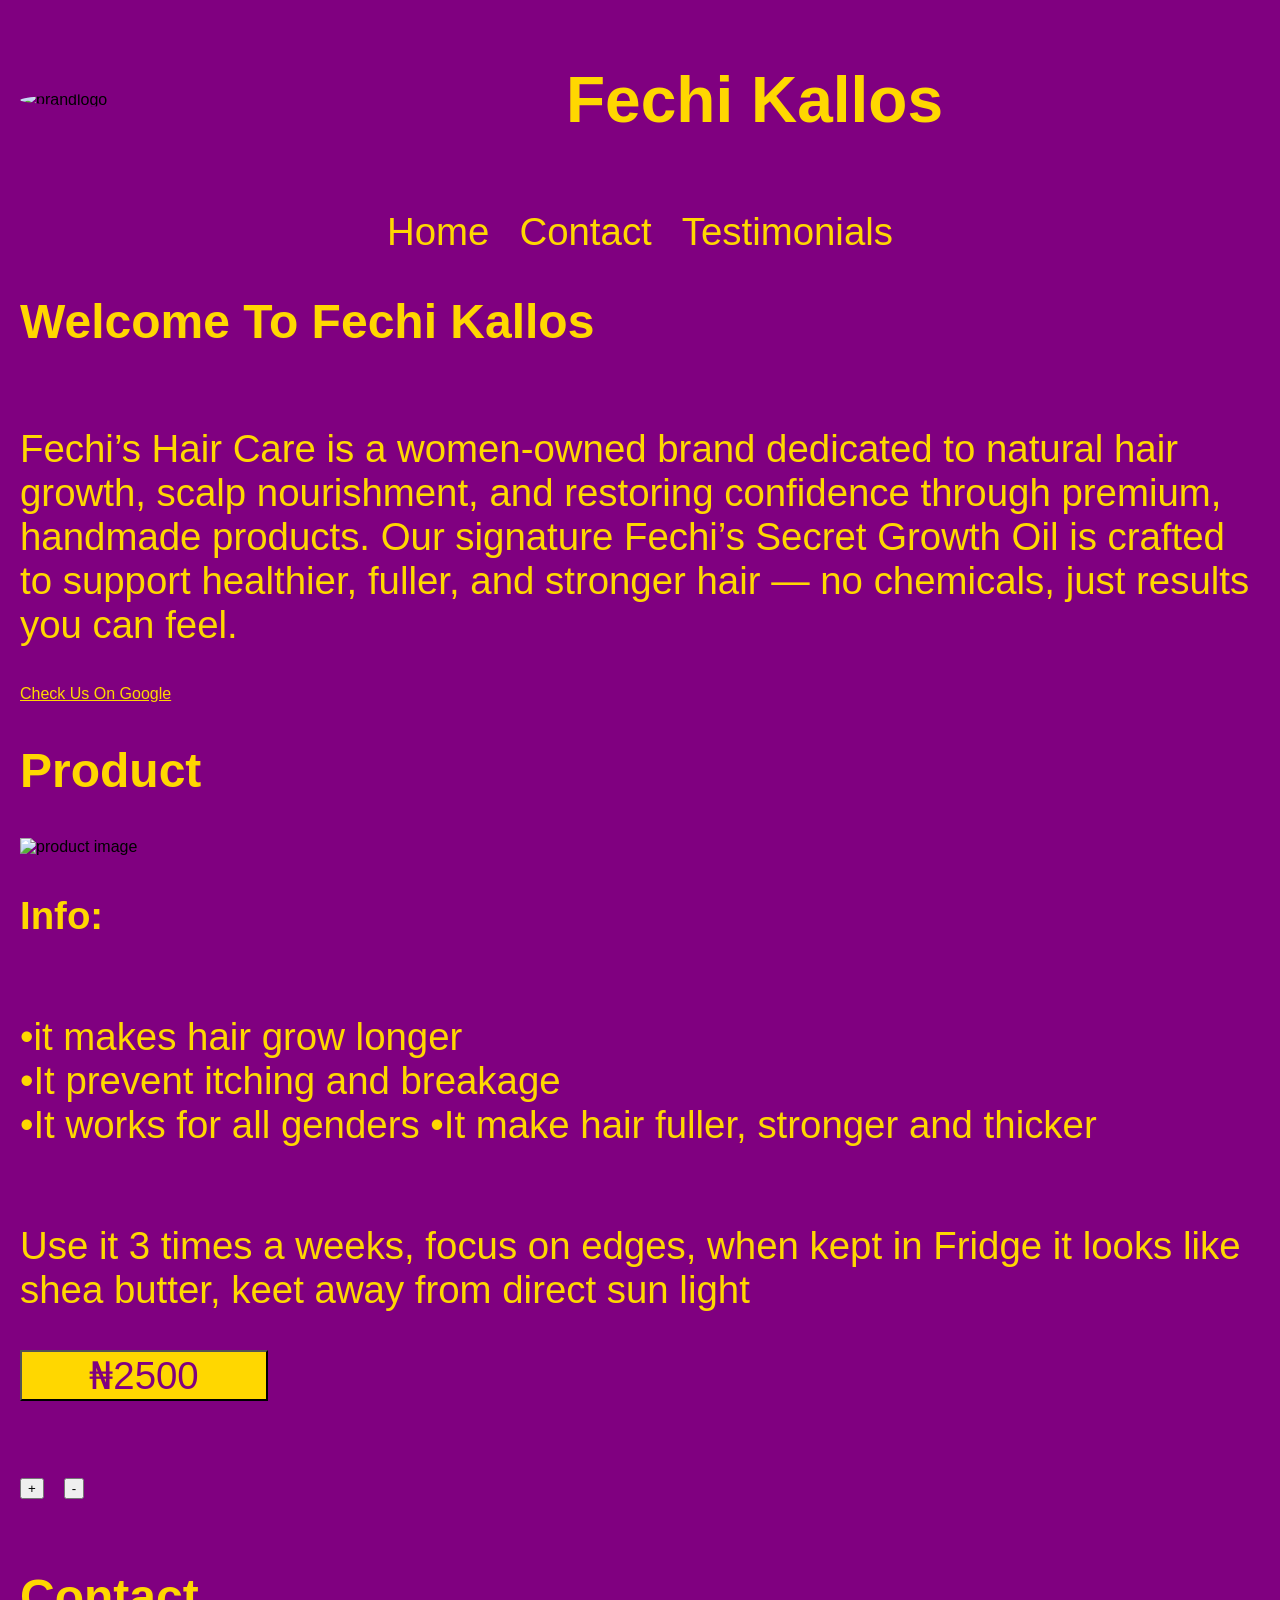
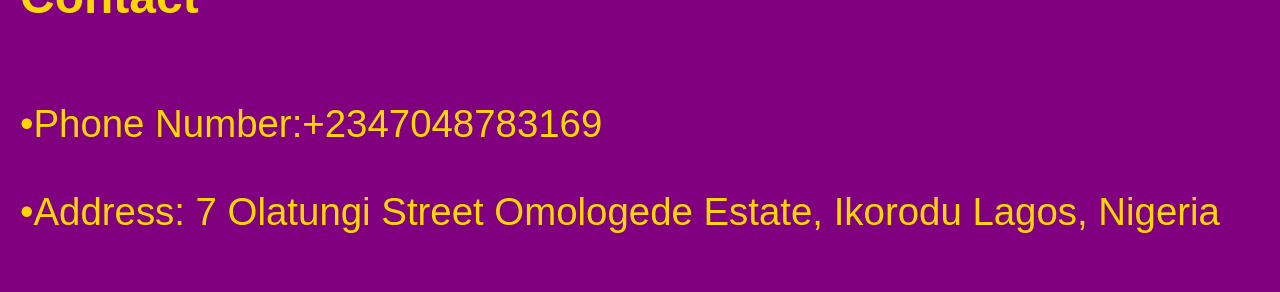
==== index.html @ eecfd059 "Add files via upload" ====
<!DOCTYPE html>
<html>
    <head>
      <meta charset="UTF-8">
  <!-- The line is the most important for fitting content to phone screens -->
      <meta name="viewport" content="width=device-width,initial-scale=1.0">
        <title>Fechi Kallos Website</title>
       <!-- Links the separate CSS file below -->
  <link rel="stylesheet" href="style.css">
    </head>
    <body>
<div>
 <img src="IMG_20260409_173901_140.png" 
 alt="brandlogo"
 id="brandlogo-img">
  <h1>Fechi Kallos</h1>
  </div>
<nav>
  <a href="#About">Home</a>
  <a href="#Contact">Contact</a>
<a href="Testimonials.html">Testimonials</a>
</nav>
  
<h2 id="About">Welcome To Fechi Kallos</h2>
   <p>Fechi’s Hair Care is a women-owned brand dedicated to natural hair growth, scalp nourishment, and restoring confidence through premium, handmade products. Our signature Fechi’s Secret Growth Oil is crafted to support healthier, fuller, and stronger hair — no chemicals, just results you can feel.</p>
  <a href="https://g.co/kgs/Y2X2KqG" id="google-link">Check Us On Google</a> 
  
  <h2>Product</h2>
  <img src="IMG-20260510-WA0000.jpg" alt="product image" id="img-oil">
  <b><p>Info:</p></b>
  <p>•it makes hair grow longer
  <br>•It prevent itching and breakage
 <br> •It works for all genders
  •It make hair fuller, stronger and thicker</p>
  <p>Use it 3 times a weeks, focus on edges, when kept in Fridge it looks like shea butter, keet away from direct sun light</p>
  <button id="priceBtn">₦2500</button>
  <p></p>
<div>
 <button>+</button> <button>-</button>
 </div>
  <h2 id="Contact">Contact</h2>
  <p>•Phone Number:+2347048783169<br></br>•Address: 7 Olatungi Street 
  Omologede Estate, Ikorodu Lagos, Nigeria </p>
  <div id="payout-panel">
<iframe 
src="https://docs.google.com/forms/d/e/1FAIpQLSe7KmICO0rqfkZSxJ-38DhjBRVx1mEO7PUrT4BZwB6rzuxoqQ/viewform?usp=publish-editor"
width="100%"
height="500"
frameborder="0">
</iframe>

</div>
<script src="script.js"></script>
  </body>
</html>
---- style.css ----
body{
  background-color:purple;
  font-family: Sans-Serif;
  padding:20px;
  margin:0;
  display:flex;
  flex-direction:column;}

#brandlogo-img{
  width:40%;
  margin-right:30px;
  height:20%;
  border-radius:50%;
}
div{
  display:flex;
  align-items:center;
  gap:20px;
  margin-bottom:30px;
}
h1{
  font-size: clamp(2rem, 5vw, 5rem);
color:Gold;}

h2{
  color:gold;
  font-size: clamp(2rem, 5vw, 3rem);
}
h3{
  font-size:clamp(1.5rem, 4.5vw, 2.5rem);
  color:gold;
}
p{
  font-size: clamp(1rem, 3vw, 3rem);
   color:Gold;
}
nav a{
  color:gold;
  text-decoration: none; 
  font-size: clamp(1rem, 3vw, 3rem);
}
nav{
color:gold;
font-size: clamp(1rem, 3vw, 3rem);
justify-content: center;
gap: 30px;
display:flex;
}
  
#img-oil{
  width:50%;
  height:20%;
}
#priceBtn{
  background-color:gold;
  color:purple;
  width:20%;
  height:20%;
  font-size: clamp(1rem, 3vw, 3rem);
  }
img{
  width:40%;
  height:40%;
}


#before-testimonials{
  box-shadow: 5px 5px 5px gold;
 gap:10%;}

/* Desktop */
@media (min-width:1000px){

#before-testimonials{
    box-shadow: 20px 20px 20px gold;
  }

}
#google-link{
  color:gold;
}
/* Transparent Gold Floating Widget Container */
#payout-panel{
  border: clamp(2px, 0.3vw, 5px) solid gold;
  box-shadow: 0 4px 15px rgba(255, 215, 0, 0.3);
  border-radius: 8px;
  background-color: rgba(0, 0, 0, 0.4); /* Subtle background so text stands out over your purple theme */
  
  /* Fixed positioning at the bottom right corner */
  position: fixed;
  z-index: 1000;
  bottom: 20px;
  right: 20px;
  
  /* BASE MOBILE SIZES (Fits small phone displays) */
  width: 280px; 
  height: auto; /* Let the height adapt naturally to text contents */
  padding: 15px;
  box-sizing: border-box;
  font-family: sans-serif;
  
  display: flex;
  flex-direction: column;
  gap: 12px; /* Uniform vertical gap between items */
display:none;}

/* Row elements layout */
.form-group {
  display: flex;
  flex-direction: column;
  width: 100%;
}

/* Gold text styling labels */
.payout-panel label {
  font-weight: bold;
  color: gold;
  font-size: 14px;
  margin-bottom: 4px;
}

/* Text boxes */
.payout-panel input[type="text"] {
  width: 100%;
  padding: 10px;
  border: 1px solid gold;
  border-radius: 4px;
  font-size: 15px;
  box-sizing: border-box;
  color: #ffffff; /* White user typing text */
  background-color: rgba(255, 255, 255, 0.1);
}

/* High visibility placeholder styling */
.payout-panel input[type="text"]::placeholder {
  color: rgba(255, 255, 255, 0.6); /* Makes placeholder text easily readable */
}

.payout-panel input[type="text"]:focus {
  background-color: rgba(255, 255, 255, 0.2);
  outline: none;
  box-shadow: 0 0 5px gold;
}

/* Action button profile matching */
#btn {
  width: 100%;
  padding: 12px;
  background-color: gold;
  color: #000000;
  border: none;
  border-radius: 4px;
  font-size: 16px;
  font-weight: bold;
  cursor: pointer;
  margin-top: 5px;
}

#btn:hover {
  background-color: #e6c200;
}

/* ======================================================= */
/* DESKTOP VIEWPORT SCALE-UP (Screens 768px and wider)    */
/* ======================================================= */
@media (min-width: 768px) {
  .payout-panel {
    width: 420px;       /* Widens the panel specifically on desktop layout displays */
    padding: 24px;      /* Increases interior spacing room */
    bottom: 40px;       /* Adds more distance away from bottom window edge */
    right: 40px;        /* Adds more distance away from right window edge */
    gap: 16px;          /* Increases spacing layout grid gaps */
  }

  .payout-panel label {
    font-size: 16px;    /* Comfortably scales text size higher */
  }

  .payout-panel input[type="text"] {
    padding: 12px;      /* Taller, wider input spaces for mouse pointer clicks */
    font-size: 16px;
  }

  #btn {
    padding: 14px;      /* Extends submit button surface area taller */
    font-size: 18px;
  }
}
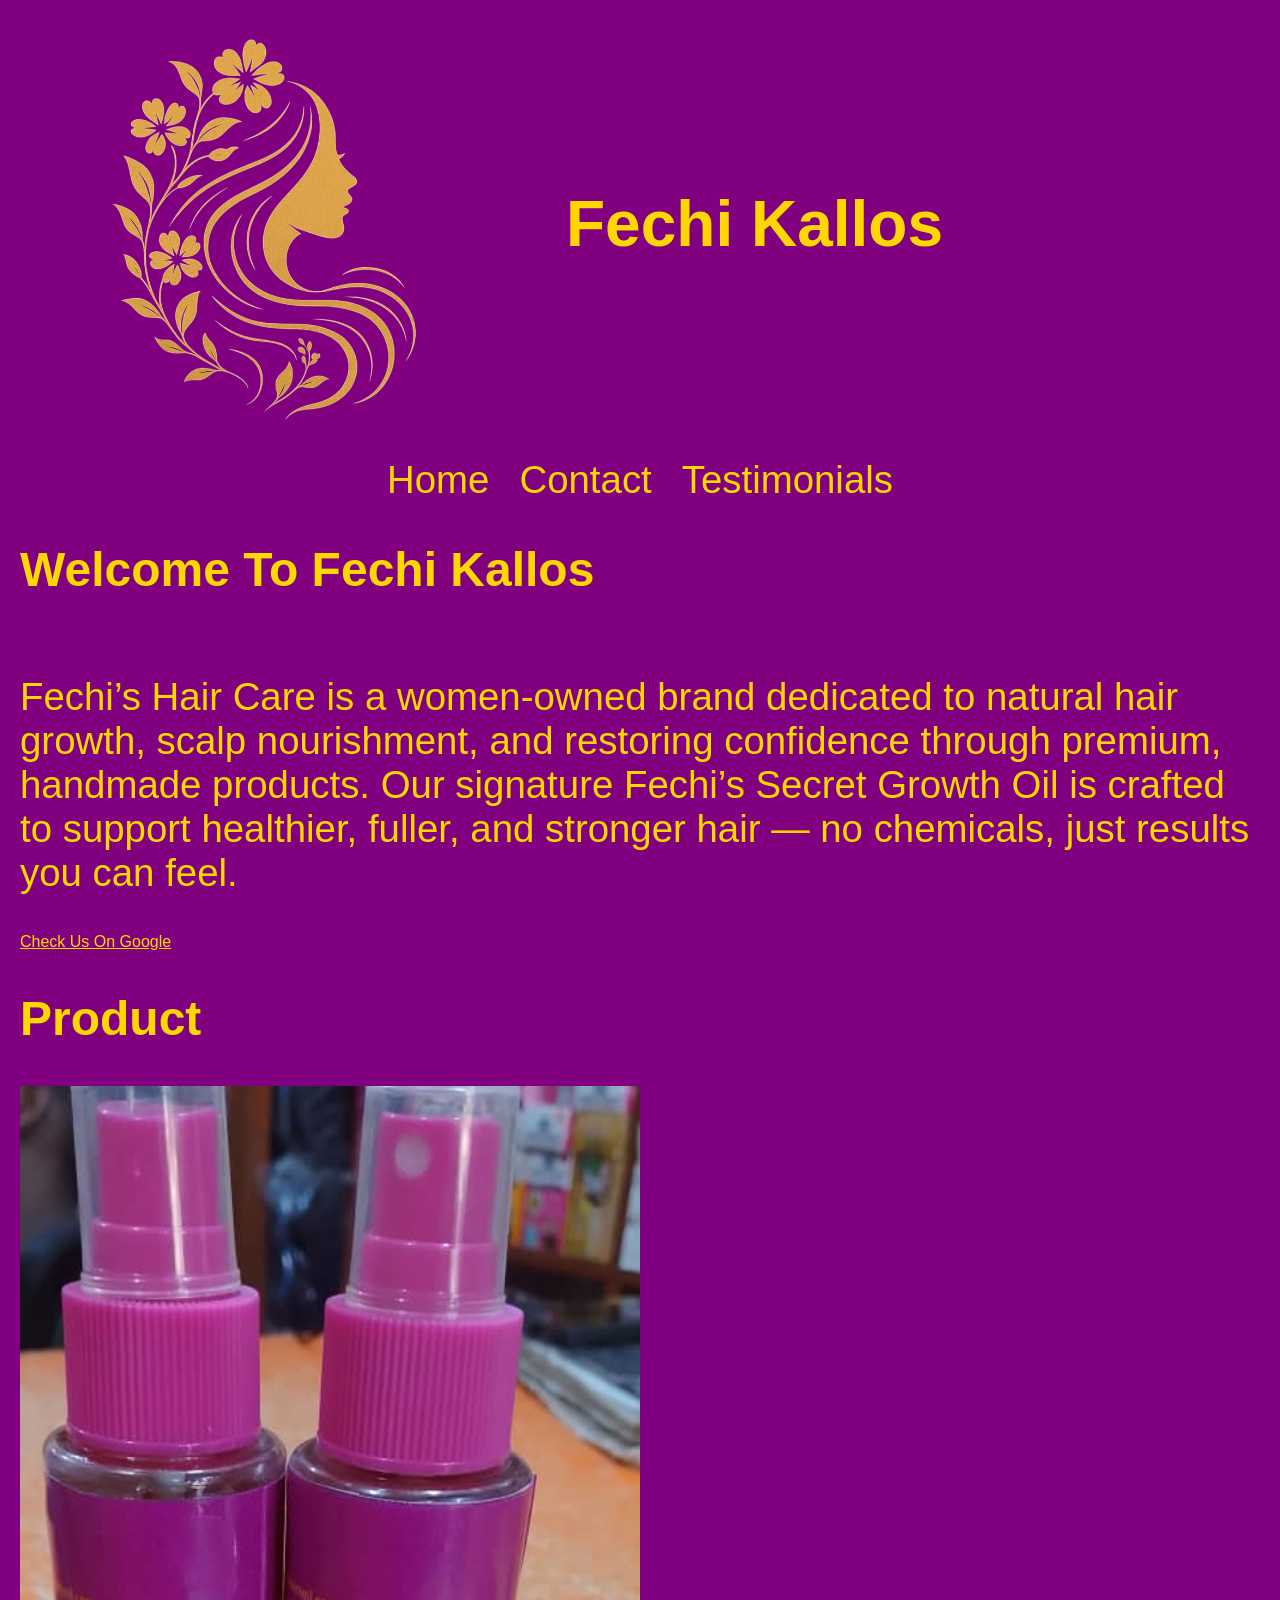
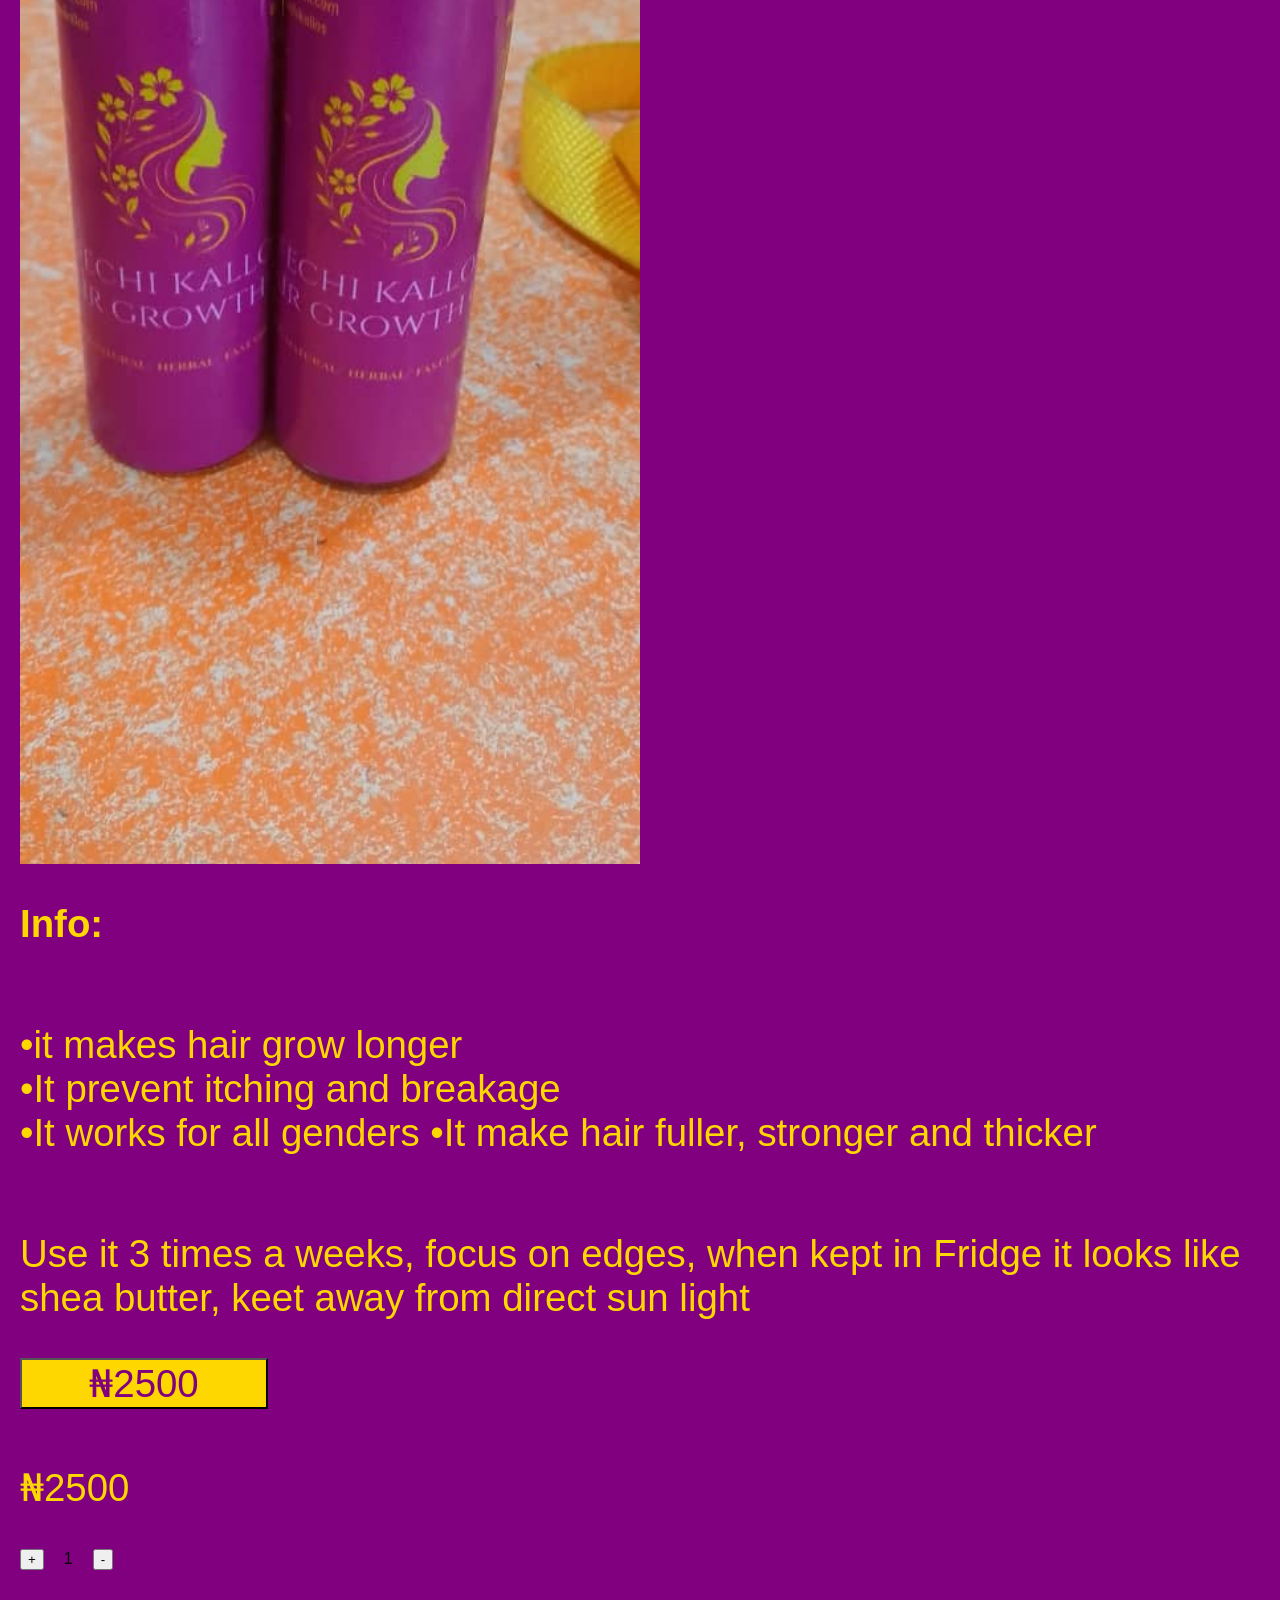
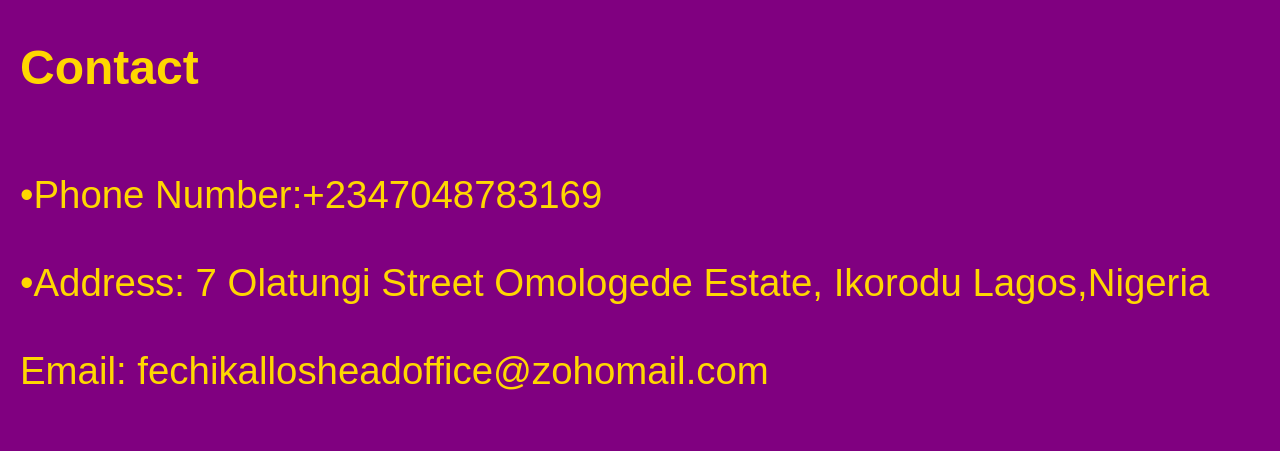
==== commit dc0a59cf: "Add files via upload" ====
--- a/index.html
+++ b/index.html
@@ -34,14 +34,18 @@
   •It make hair fuller, stronger and thicker</p>
   <p>Use it 3 times a weeks, focus on edges, when kept in Fridge it looks like shea butter, keet away from direct sun light</p>
   <button id="priceBtn">₦2500</button>
-  <p></p>
+<br>
+  <p id="price">₦2500</p>
 <div>
- <button>+</button> <button>-</button>
+ <button id="plus">+</button><span id="number">1</span> <button id="minus">-</button>
  </div>
   <h2 id="Contact">Contact</h2>
   <p>•Phone Number:+2347048783169<br></br>•Address: 7 Olatungi Street 
-  Omologede Estate, Ikorodu Lagos, Nigeria </p>
+  Omologede Estate, Ikorodu Lagos,Nigeria
+  <br></br>
+  Email: fechikallosheadoffice@zohomail.com</p>
   <div id="payout-panel">
+    <button id="cancle">Cancle</button>
 <iframe 
 src="https://docs.google.com/forms/d/e/1FAIpQLSe7KmICO0rqfkZSxJ-38DhjBRVx1mEO7PUrT4BZwB6rzuxoqQ/viewform?usp=publish-editor"
 width="100%"
@@ -50,6 +54,16 @@
 </iframe>
 
 </div>
-<script src="script.js"></script>
+
+<div id="paymentinfo">
+ <p> Account Number: 9019256820<br>
+  Bank: Opay<br>
+  Name:Akin Comfort Akintimehin
+  <br>
+  <a href=https://wa.me/2347048783169 id="whatsappLink"> Send proof of payment on WhatsApp:</a>
+  </p>
+<button id="cancleBtn2">Cancle</button>
+</div>
+ <script src="script.js"></script>
   </body>
 </html>
--- a/style.css
+++ b/style.css
@@ -103,88 +103,33 @@
   flex-direction: column;
   gap: 12px; /* Uniform vertical gap between items */
 display:none;}
-
-/* Row elements layout */
-.form-group {
+#whatsappLink{
+  color:gold;
+}
+#paymentinfo{
+  border: clamp(2px, 0.3vw, 5px) solid gold;
+  box-shadow: 0 4px 15px rgba(255, 215, 0, 0.3);
+  border-radius: 8px;
+  background-color: rgba(0, 0, 0, 0.4); /* Subtle background so text stands out over your purple theme */
+  
+  /* Fixed positioning at the bottom right corner */
+  position: fixed;
+  z-index: 1000;
+  bottom: 20px;
+  right: 20px;
+  
+  /* BASE MOBILE SIZES (Fits small phone displays) */
+  width: 280px; 
+  height: auto; /* Let the height adapt naturally to text contents */
+  padding: 15px;
+  box-sizing: border-box;
+  font-family: sans-serif;
+  
   display: flex;
   flex-direction: column;
-  width: 100%;
-}
-
-/* Gold text styling labels */
-.payout-panel label {
-  font-weight: bold;
-  color: gold;
-  font-size: 14px;
-  margin-bottom: 4px;
-}
-
-/* Text boxes */
-.payout-panel input[type="text"] {
-  width: 100%;
-  padding: 10px;
-  border: 1px solid gold;
-  border-radius: 4px;
-  font-size: 15px;
-  box-sizing: border-box;
-  color: #ffffff; /* White user typing text */
-  background-color: rgba(255, 255, 255, 0.1);
-}
-
-/* High visibility placeholder styling */
-.payout-panel input[type="text"]::placeholder {
-  color: rgba(255, 255, 255, 0.6); /* Makes placeholder text easily readable */
-}
-
-.payout-panel input[type="text"]:focus {
-  background-color: rgba(255, 255, 255, 0.2);
-  outline: none;
-  box-shadow: 0 0 5px gold;
-}
-
-/* Action button profile matching */
-#btn {
-  width: 100%;
-  padding: 12px;
-  background-color: gold;
-  color: #000000;
-  border: none;
-  border-radius: 4px;
-  font-size: 16px;
-  font-weight: bold;
-  cursor: pointer;
-  margin-top: 5px;
-}
-
-#btn:hover {
-  background-color: #e6c200;
-}
-
-/* ======================================================= */
-/* DESKTOP VIEWPORT SCALE-UP (Screens 768px and wider)    */
-/* ======================================================= */
-@media (min-width: 768px) {
-  .payout-panel {
-    width: 420px;       /* Widens the panel specifically on desktop layout displays */
-    padding: 24px;      /* Increases interior spacing room */
-    bottom: 40px;       /* Adds more distance away from bottom window edge */
-    right: 40px;        /* Adds more distance away from right window edge */
-    gap: 16px;          /* Increases spacing layout grid gaps */
-  }
-
-  .payout-panel label {
-    font-size: 16px;    /* Comfortably scales text size higher */
-  }
-
-  .payout-panel input[type="text"] {
-    padding: 12px;      /* Taller, wider input spaces for mouse pointer clicks */
-    font-size: 16px;
-  }
-
-  #btn {
-    padding: 14px;      /* Extends submit button surface area taller */
-    font-size: 18px;
-  }
+  gap: 12px; /* Uniform vertical gap between items */
+display:none;}
 }
 
 
+
